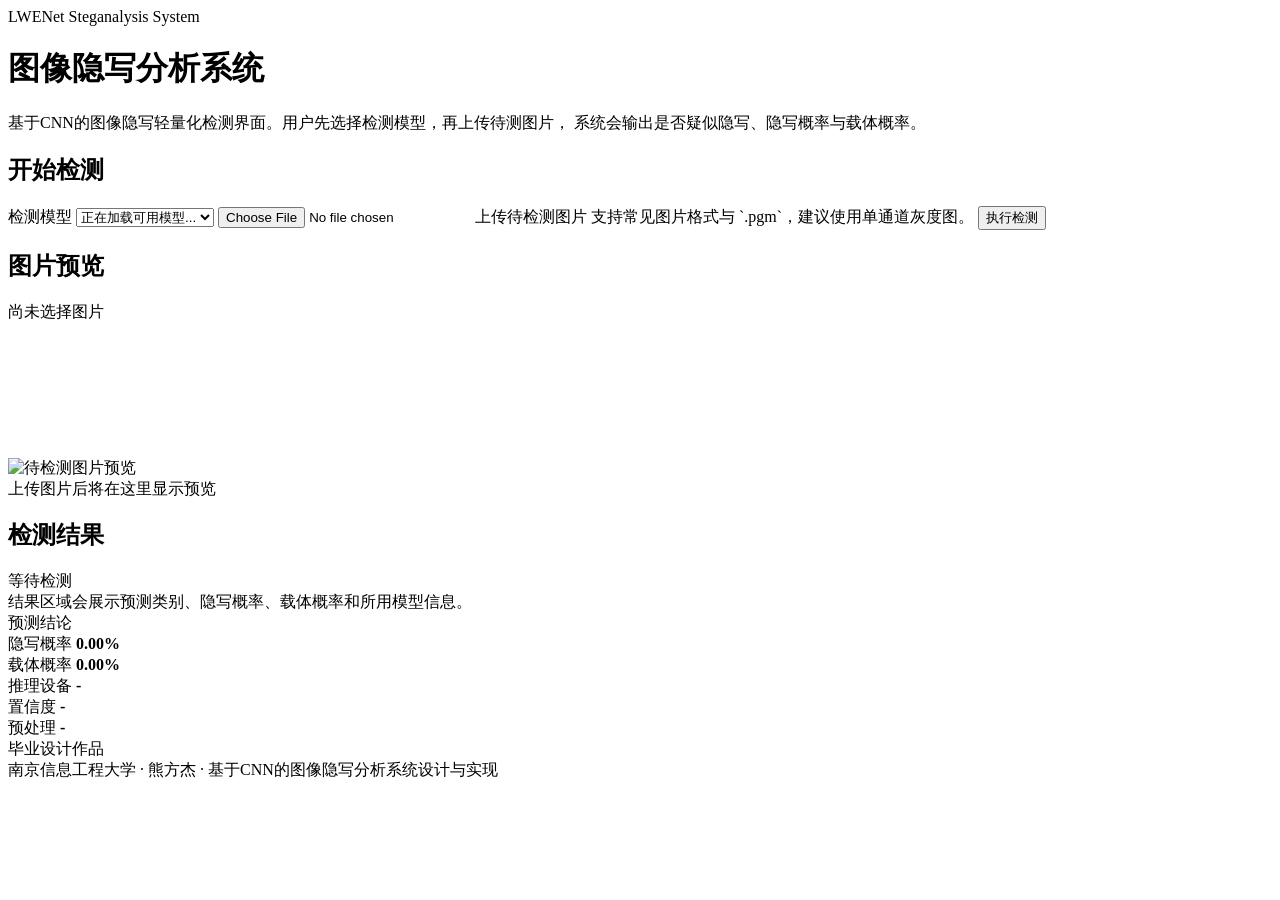
==== webui/index.html @ 83daa6dd "系统模块开发" ====
<!DOCTYPE html>
<html lang="zh-CN">
<head>
  <meta charset="UTF-8">
  <meta name="viewport" content="width=device-width, initial-scale=1.0">
  <title>图像隐写分析系统</title>
  <link rel="stylesheet" href="/static/styles.css">
</head>
<body>
  <div class="page-shell">
    <header class="hero">
      <div class="hero-copy">
        <span class="eyebrow">LWENet Steganalysis System</span>
        <h1>图像隐写分析系统</h1>
        <p>
          基于CNN的图像隐写轻量化检测界面。用户先选择检测模型，再上传待测图片，
          系统会输出是否疑似隐写、隐写概率与载体概率。
        </p>
      </div>
    </header>

    <main class="content-grid">
      <section class="glass-card control-panel">
        <h2>开始检测</h2>
        <form id="detect-form">
          <label class="field">
            <span>检测模型</span>
            <select id="model-select" name="model_id" required>
              <option value="">正在加载可用模型...</option>
            </select>
          </label>

          <label class="field upload-box" for="image-input">
            <input id="image-input" name="image" type="file" accept="image/*,.pgm" required>
            <span class="upload-title">上传待检测图片</span>
            <span class="upload-hint">支持常见图片格式与 `.pgm`，建议使用单通道灰度图。</span>
          </label>

          <button id="submit-button" type="submit">执行检测</button>
        </form>
      </section>

      <section class="glass-card preview-panel">
        <div class="preview-header">
          <h2>图片预览</h2>
          <span id="file-name">尚未选择图片</span>
        </div>
        <div class="image-frame">
          <img id="preview-image" alt="待检测图片预览">
          <canvas id="preview-canvas" class="preview-canvas"></canvas>
          <div id="empty-preview" class="empty-preview">上传图片后将在这里显示预览</div>
        </div>
      </section>

      <section class="glass-card result-panel">
        <div class="result-header">
          <h2>检测结果</h2>
          <span id="status-pill" class="status-pill neutral">等待检测</span>
        </div>

        <div id="result-empty" class="result-empty">
          结果区域会展示预测类别、隐写概率、载体概率和所用模型信息。
        </div>

        <div id="result-content" class="result-content hidden">
          <div class="result-primary">
            <div class="primary-label">预测结论</div>
            <div id="prediction-text" class="prediction-text"></div>
            <div id="model-text" class="model-text"></div>
          </div>

          <div class="metric-block">
            <div class="metric">
              <span>隐写概率</span>
              <strong id="stego-probability">0.00%</strong>
            </div>
            <div class="progress-track">
              <div id="stego-bar" class="progress-fill stego"></div>
            </div>
          </div>

          <div class="metric-block">
            <div class="metric">
              <span>载体概率</span>
              <strong id="cover-probability">0.00%</strong>
            </div>
            <div class="progress-track">
              <div id="cover-bar" class="progress-fill cover"></div>
            </div>
          </div>

          <div class="detail-grid">
            <div class="detail-card">
              <span>推理设备</span>
              <strong id="device-text">-</strong>
            </div>
            <div class="detail-card">
              <span>置信度</span>
              <strong id="confidence-text">-</strong>
            </div>
            <div class="detail-card">
              <span>预处理</span>
              <strong id="preprocess-text">-</strong>
            </div>
          </div>
        </div>
      </section>
    </main>

    <footer class="page-footer">
      <div class="footer-line">毕业设计作品</div>
      <div class="footer-meta">南京信息工程大学 · 熊方杰 · 基于CNN的图像隐写分析系统设计与实现</div>
    </footer>
  </div>

  <script src="/static/app.js"></script>
</body>
</html>
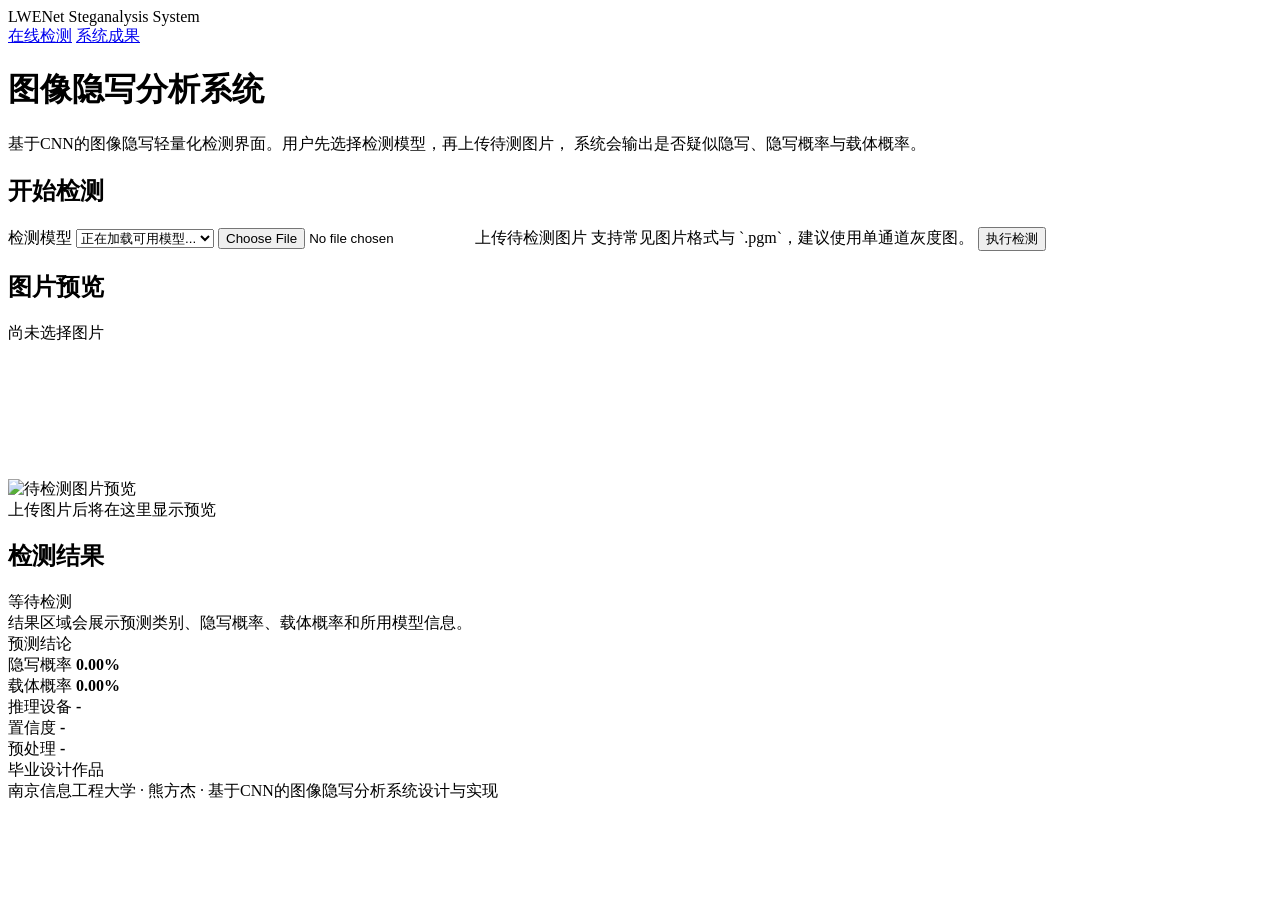
==== commit 5c09176f: "新增成果展示界面" ====
--- a/webui/index.html
+++ b/webui/index.html
@@ -11,6 +11,10 @@
     <header class="hero">
       <div class="hero-copy">
         <span class="eyebrow">LWENet Steganalysis System</span>
+        <div class="hero-nav">
+          <a class="nav-link active" href="/">在线检测</a>
+          <a class="nav-link" href="/achievements">系统成果</a>
+        </div>
         <h1>图像隐写分析系统</h1>
         <p>
           基于CNN的图像隐写轻量化检测界面。用户先选择检测模型，再上传待测图片，
